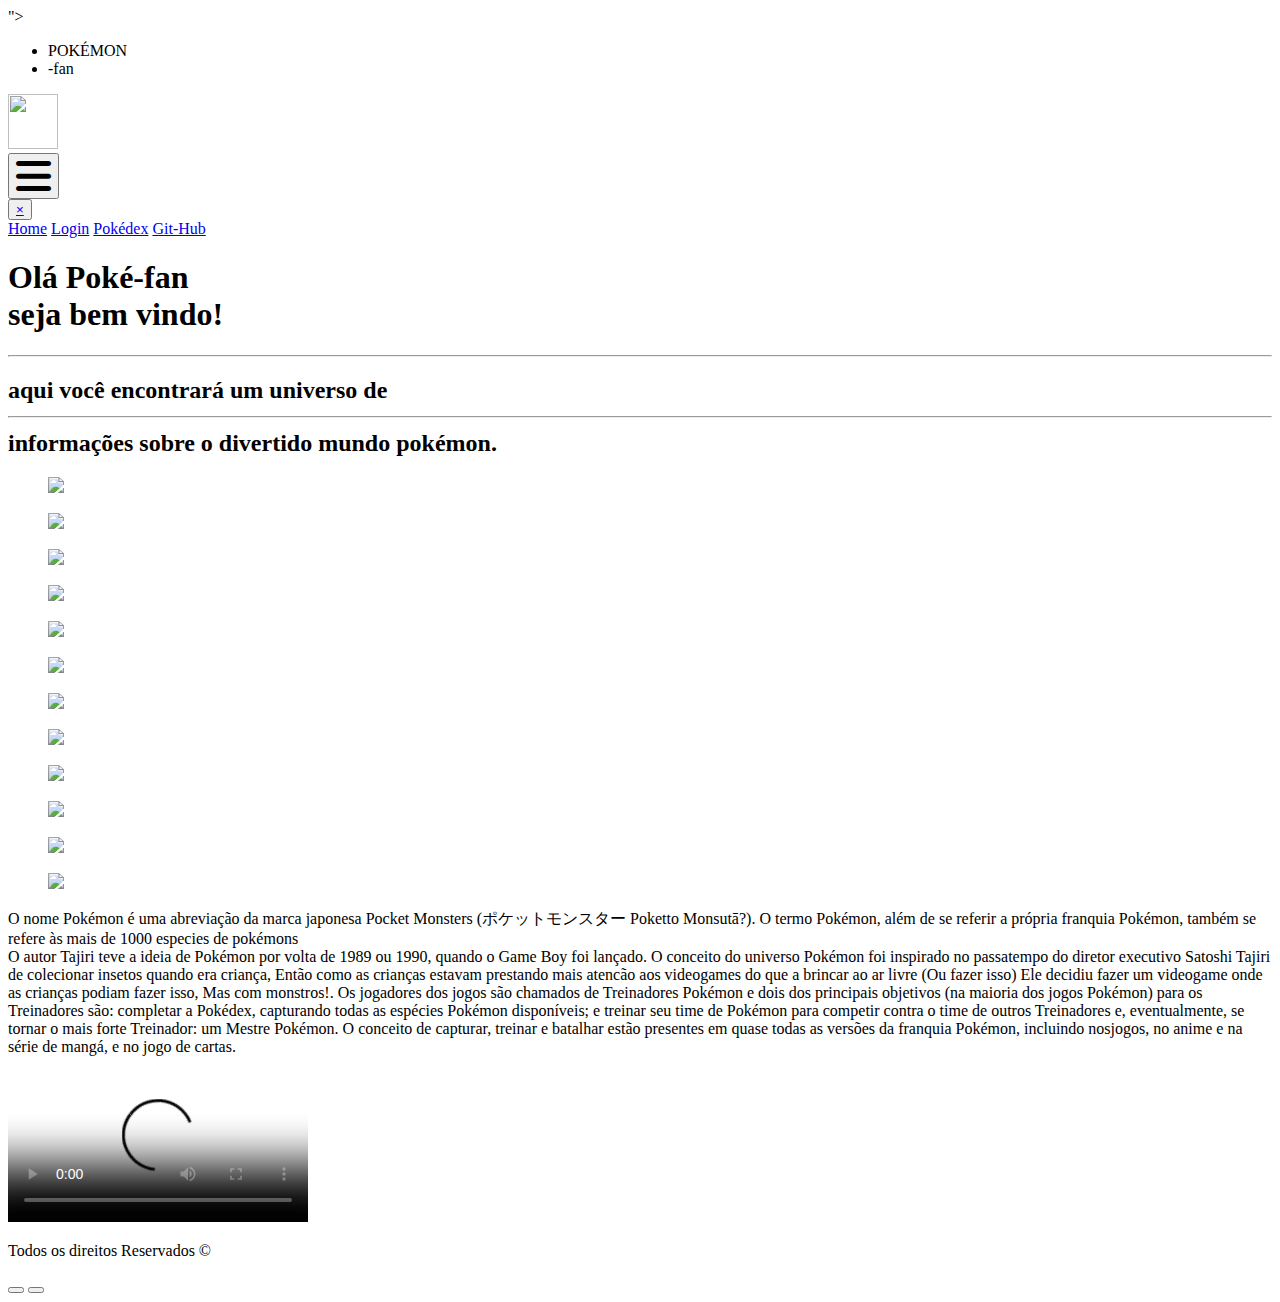
==== index.html @ 3b7130f4 "Add files via upload" ====
<!DOCTYPE html>
<html lang="pt-br">
<head>
    <meta charset="UTF-8">
    <meta http-equiv="X-UA-Compatible" content="IE=edge">
    <meta name="viewport" content="width=device-width, initial-scale=1.0">
    <title>POKÉMON-fan</title> <link rel="stylesheet" href="./css/style.css">
    <link rel="stylesheet" href="https://cdnjs.cloudflare.com/ajax/libs/font-awesome/6.0.0-beta3/css/all.min.css">
    <link rel="stylesheet" href="link rel="preconnect href="https://fonts.googleapis.com">
    <link rel="preconnect" href="https://fonts.gstatic.com" crossorigin>
    <link  ref="stylesheet" href="https://fonts.googleapis.com/css2?family=Raleway:ital,wght@0,100..900;1,100..900&display=swap" rel="stylesheet">">

</head>
<body>
  <div>
    <header class="header">
         <nav class="itens-cabecalho">
            <ul>
            <li class="nome">POKÉMON</li>
          <li class="fan">-fan</li>
        </ul>
          <div class="logo"><img src="./img/poke.png" width="50px"  height="55px">
          </div>
             
               
          <button class="nav-button " onclick ="openmenu()" >
            <i class="fa-solid fa-bars fa-3x"></i>
        </button>
          <div id="mynav" class="overlay">
              <button> <a  href="javaescript:void(0)" class="fechabtn" onclick="closenav()">&times;</a></button>
              
              <div class="overlay-content">
                  <a href="./index.html">Home</a> 
                  <a href="./pages/login.html">Login</a>
                  <a href="./pages/pokedex.html">Pokédex</a>
                  <a href="https://github.com/tacianyalmeida">Git-Hub</a>
                </div>
          </div>
             </nav>
            
      </header>
      
      <main>
        <section class="hero" >
          <header id="titulo">
           <h1> Olá Poké-fan <br>
          seja bem vindo!</h1> <hr/>
          <h2 id="sub-titulo"> aqui você encontrará um universo de <hr/>
            informações sobre o divertido mundo pokémon.
           </h2>
           </header>
           <div class="hero-img-container">
            <figure><img src="img/foto1.png" width="150px"/></figure>
            <figure><img src="img/foto2.png" width="150px"/></figure>
            <figure><img src="img/foto3.png" width="150px"/></figure>
            <figure><img src="img/foto4..png" width="150px"/></figure>
            <figure><img src="img/foto5.png" width="150px"/></figure>
            <figure><img src="img/foto6.png"width="150x"/></figure>
            <figure><img src="img/foto7.png"width="150px"/></figure>
           <figure><img src="img/foto8.png"width="150x"/></figure> 
           <figure><img src="img/foto9.png"width="150px"/></figure>
           <figure><img src="img/foto10.png"width="150px"/></figure> 
           <figure><img src="img/foto11.png"width="150px"/></figure> 
           <figure><img src="img/foto12.png"width="150px"/></figure>
          </div>
        </section>
         <div class="caixa-azul">
          <p id="paragrafo1">O nome Pokémon é uma abreviação da marca japonesa Pocket Monsters (ポケットモンスター Poketto Monsutā?).
              O termo Pokémon, além de se referir a própria franquia Pokémon, também se refere às mais de 1000 especies de pokémons <br>O autor Tajiri teve a ideia de Pokémon por volta de 1989 ou 1990, quando o Game Boy foi lançado. 
              O conceito do universo Pokémon foi inspirado no passatempo do diretor
               executivo Satoshi Tajiri de colecionar insetos quando era criança, 
              Então como as crianças estavam prestando mais atencão aos videogames 
              do que a brincar ao ar livre (Ou fazer isso) Ele decidiu fazer um videogame 
              onde as crianças podiam fazer isso, Mas com monstros!. Os jogadores dos
               jogos são chamados de Treinadores Pokémon e dois dos principais objetivos
                (na maioria dos jogos Pokémon) para os Treinadores são: completar a Pokédex,
                 capturando todas as espécies Pokémon disponíveis; e treinar seu time de Pokémon
                  para competir contra o time de outros Treinadores e, eventualmente, se tornar
                   o mais forte Treinador: um Mestre Pokémon. O conceito de capturar, 
              treinar e batalhar estão presentes em quase todas as versões da franquia Pokémon, 
              incluindo nosjogos, no anime e na série de mangá, e no jogo de cartas.</p>
        
         </div> 
         
         
          <section class="video-container">
              <video src="./assets/WhatsApp Video 2024-03-16 at 17.40.31.mp4 " controls 
              poster="./img/play.jpg"
              >
            </video>
           </section>
          </main>


      <footer class="footer"> 
       <div class="frase"><p>Todos os direitos Reservados &copy;</p></div> 
        <button class="button-youtube" href="https://www.youtube.com/channel/UCuo1V_VlMUOTjy89D1FDVDw" 
         width="40px" height="50px"></button>

         <button class="buttonGit-hub" src="https://github.com/tacianyalmeida">
         </button>
    </footer>
    <script src="./js/script.js"></script>
</body>
</html>
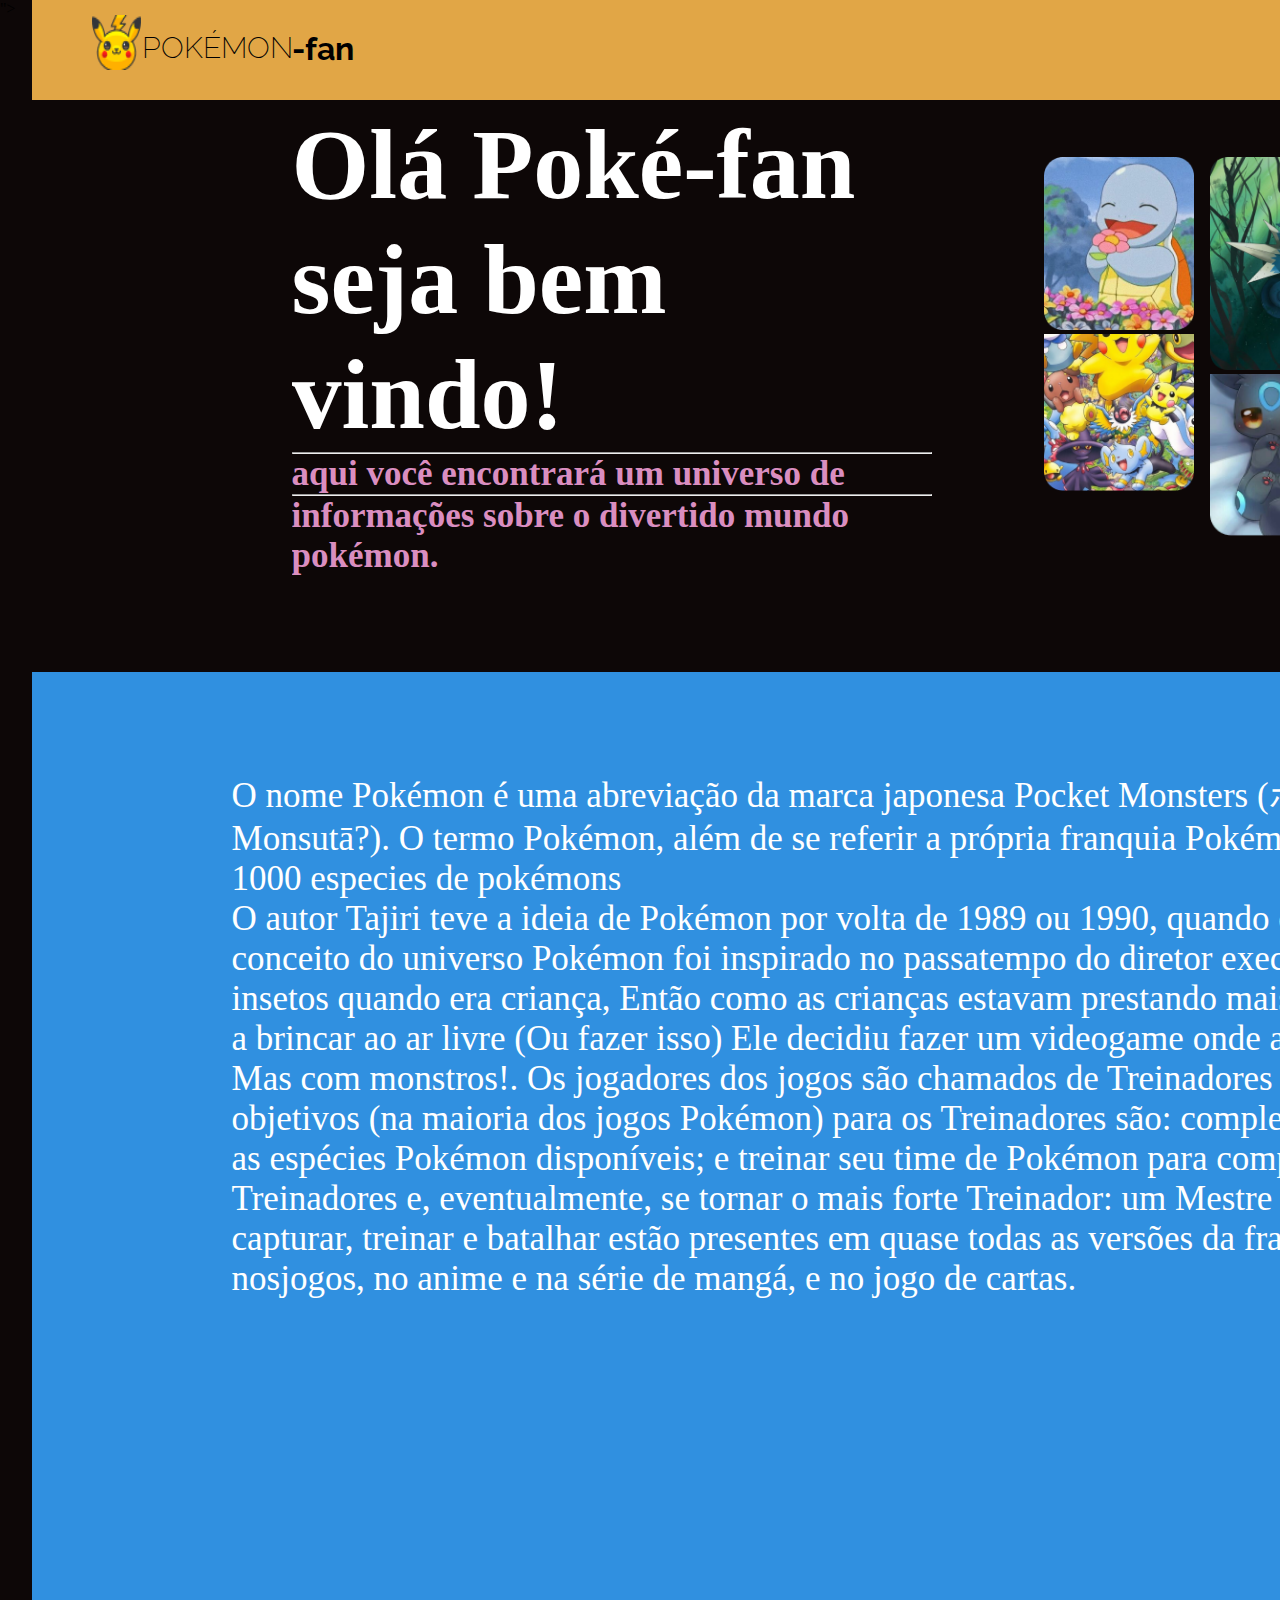
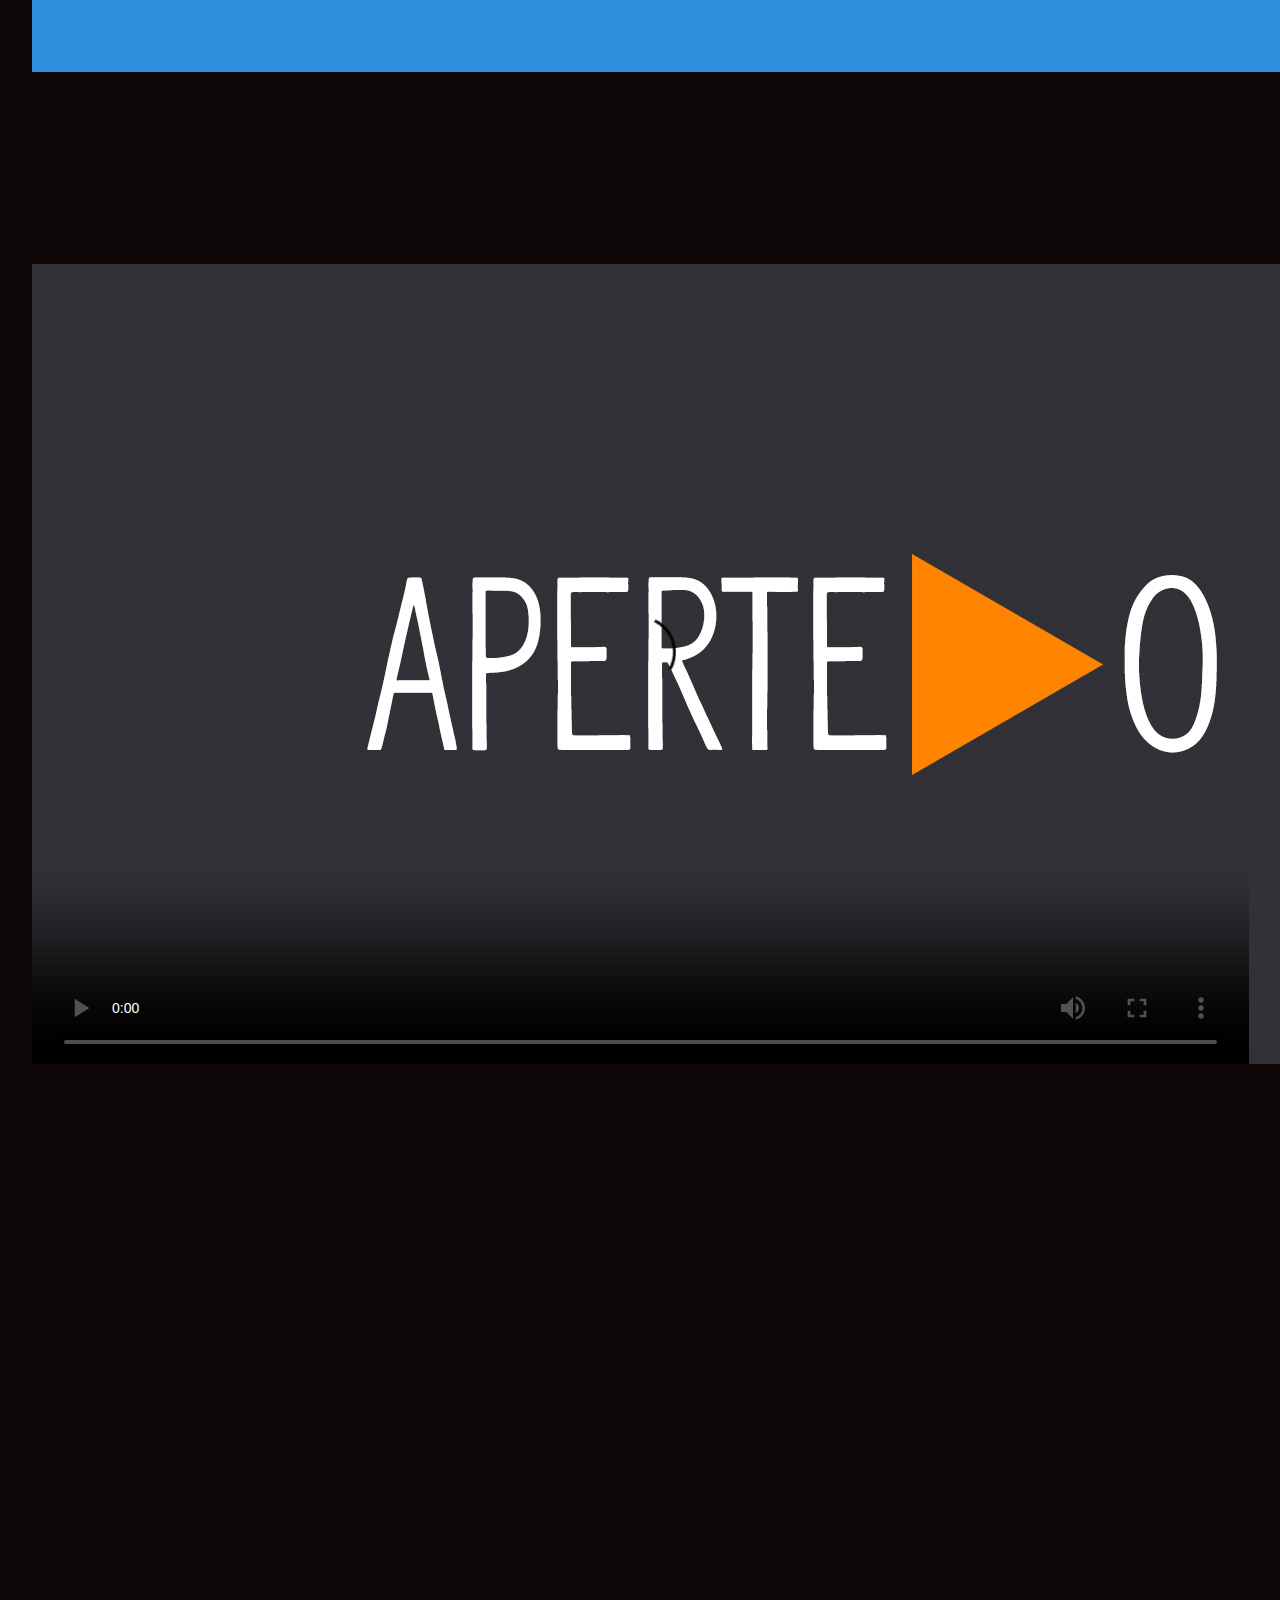
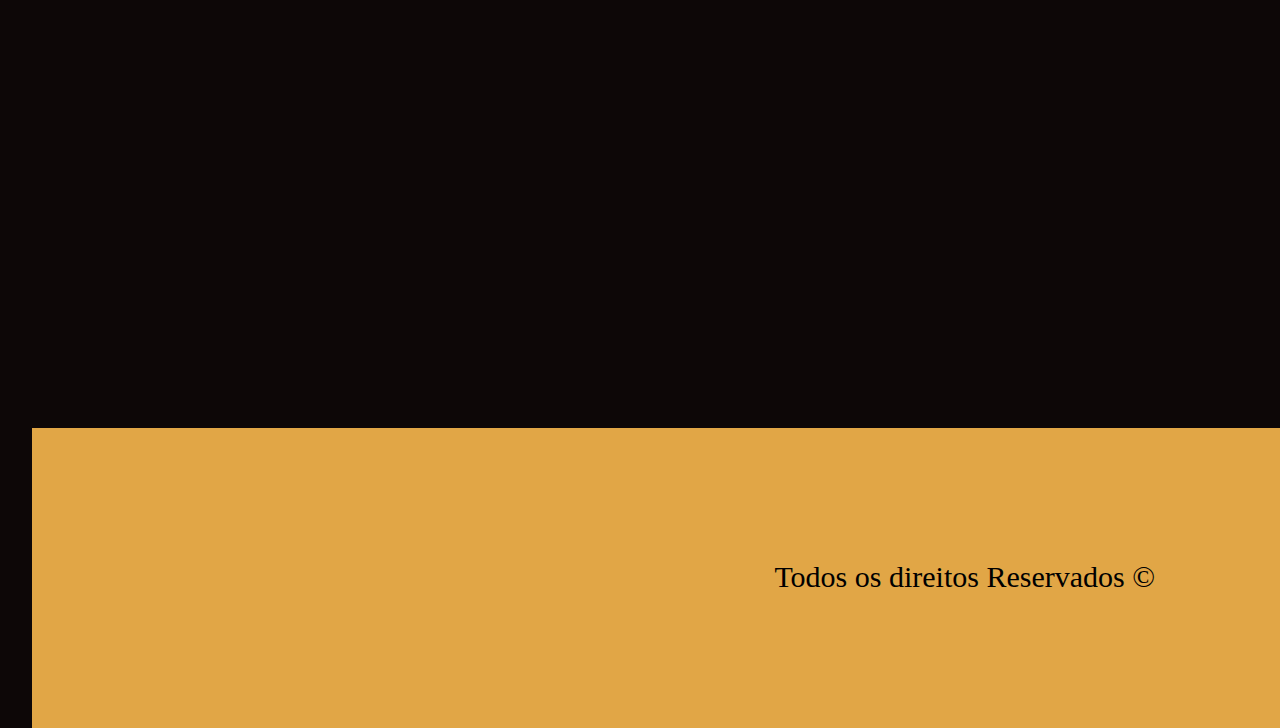
==== commit ca0de80d: "Update index.html" ====
--- a/index.html
+++ b/index.html
@@ -84,7 +84,7 @@
          
          
           <section class="video-container">
-              <video src="./assets/WhatsApp Video 2024-03-16 at 17.40.31.mp4 " controls 
+              <video src="./assets/video.mp4 " controls 
               poster="./img/play.jpg"
               >
             </video>
--- a/css/style.css
+++ b/css/style.css
@@ -0,0 +1,322 @@
+:root{
+  background-color:#0D0707;
+  --font-color: #0D0707;
+  --yellow-100: #E1A646;
+  --rosa-200: #DA8EC0;
+  --cinza-300:#B9BEBC;
+  --azul-400: #3090E0;
+ 
+}
+
+
+*{
+  box-sizing: border-box;
+  margin: 0;
+  padding: 0;
+ 
+}
+body{max-width: auto; /* Define a largura máxima do elemento pai */
+margin: 0 auto; /* Centraliza horizontalmente */
+display: flex;
+flex-direction: row;
+justify-content: space-between;
+gap: 1rem; /* Espaçamento entre os elementos filhos */
+padding: 0rem -5rem;
+height: auto;
+  }
+
+
+.header{
+  top: 0;
+ position: relative;
+  color: black;
+  padding: 15px;
+  width:  100%;
+  height: 100px;
+  background-color: var(--yellow-100);
+  display: flex;
+  margin-bottom: 7px;
+}
+
+
+.logo{
+  flex-direction: column-reverse;
+  right: inherit;
+  text-align: left;
+  position: relative;
+  top: -0.2px;
+   margin-left: 45px;
+   object-fit: cover;
+ 
+ 
+}
+  ul li{
+     
+      list-style-type: none;
+      display: inline;
+      font-size: 30px;
+      left: 110px;
+      position: absolute;
+      top: 30px;
+      font-family:"Raleway", sans-serif;
+       font-weight: 200;
+     
+      }
+      .fan{
+        top: 30px;  
+      font-weight: bold;
+     left: 260px;
+     font-size: 32px;
+     }
+
+
+     .nav-button {
+      z-index: 100%;
+      border: 0;
+      border-radius: 0;
+      padding: 8px;
+      background-color: var(--yellow-100);
+      left: auto;
+      position: absolute;
+      display: inline;
+      top: 30px;
+      text-align: center;
+      right: 0%;
+      transform: translateY(-50%);
+
+
+  }
+
+
+
+
+  .nav-button {
+    right: 0%;
+   
+      color: var(--azul-400);
+  }
+ 
+  .overlay{ align-items: center;
+      width: 0;
+      height: 500px;
+      background-color:#E1A646;
+      z-index: 9;
+      position: absolute;
+      right: 0%; /* para que ele fique na direita e abra pra esquerda*/
+      top: 10px;
+      overflow-x: hidden; /*o conteudo é cortado e nenhuma rolagem é permitida*/
+      transition: all 0.5s;
+     
+  }
+     
+  .overlay-content{
+      position: relative;
+      top: 25%;
+      width: 100%;
+      text-align: center;
+      margin-top: 10px;
+         
+  }
+  .overlay a{
+      padding: 8px;
+      text-decoration: none;
+      color: #0D0707;
+      display: block;
+      font-size: 30px;
+      transition: 0.3s;
+ 
+  }
+  .overlay a:hover, .overlay a:focus{
+      color:var(--cinza-300)  ;
+     
+  }
+  .overlay .closebtn{
+      position: relative;
+      top: 14px;
+      right: 5px;
+      font-size: 60px;
+   flex-direction: row-reverse;
+  z-index: 100%;}
+
+
+
+
+   #titulo{
+      text-decoration: none;
+      color: white;
+      font-size: 50px;
+ 
+   }
+
+
+   #sub-titulo{
+      color:var(--rosa-200);
+      font-size: 35px;    
+  text-decoration: none;}
+
+
+
+
+    .hero{
+      max-width: 1400px;
+      height: 60vh;
+      text-decoration: none;
+      display: flex;
+      flex-direction: row;
+      justify-content: space-between;
+      gap : 7rem;
+      padding: 0rem  -5rem;
+      margin: auto;
+      overflow: clip;
+     
+
+
+    }
+    .hero-img-container{
+      max-width: 100%;
+     column-count: 4; /* para alinhar as img em colunas de 4*/
+     flex-direction: reverse;
+     width: 50%;
+     border-radius: 0.5rem ;
+     max-width: 100%; /* Garante que a imagem não ultrapasse a largura do contêiner pai */
+     height: auto; /* Mantém a proporção da imagem */
+     margin-top: 50px;
+     z-index: 80%;
+    }
+
+
+   .caixa-azul{
+     background-color: #3090E0;
+     width: auto;
+     height: 1000px; ;
+     top: 8%;
+     left: 15%;
+   }
+
+
+   #paragrafo1{
+      padding-top: 100px;
+      margin-top: 25px;
+      color: white;
+      font-size: 35px;
+      text-decoration: none;
+      padding-left: 200px;
+      padding-right: 200px;
+   }
+   
+ 
+  .video-container{
+    align-items:center ;
+    position: relative;
+    margin-top: 10%;
+    width: 100%;
+    overflow: hidden;
+  }
+
+
+  .footer{
+    align-items: center;
+    display: flex;
+    justify-content: space-evenly;
+    position: relative;
+    bottom: 0;
+
+
+    margin-top: 50%;
+    height: 300px ;
+    width: 100%;
+    background-color: var(--yellow-100);
+  }
+  .frase{
+    padding-left: 25%;
+  padding-bottom: 3px;
+  font-size: 30px;
+  }
+@media only screen and (min-width: 768px) {
+
+
+
+}  
+
+
+@media only screen and (max-width: 767px){
+.header{
+  width: auto;
+  height: 90px; ;
+}
+
+#titulo{
+ font-size: 25px;
+}
+
+
+#sub-titulo{
+  font-size: 23px;
+}
+
+.ficarEmColuna{
+flex-direction: column;
+}
+.hero-img-container{
+  margin-top: 20px;
+  width: 70%;
+  margin-bottom: 2%;
+ 
+ 
+}
+.caixa-azul{
+ 
+  height: auto;
+}
+#paragrafo1{
+ 
+  height:auto;
+  font-size: 25px;
+  padding-top: 3px;
+  padding-left: 1%;
+  margin-bottom:2px ;
+}
+
+
+.video-container {
+position: absolute;
+padding-top: 30%;
+width: 100% auto;
+height: 80%;
+padding-bottom: 56.25%;
+text-align: center;
+
+}
+.footer{
+top: auto;
+width: 100%;
+padding: 10px;
+text-align: left;
+
+}
+
+}
+@media only screen and (max-width:200px){
+
+
+.nav-button{
+ left: 2px;
+ z-index: 80%;
+}
+
+.button .nav-button{
+  left: 2px;
+}
+.overlay{
+  left: 55%;
+  width: 16px;
+}
+.logo{
+  z-index: 100%;
+  height: 20px;
+  width: 10px;
+}
+
+}
+
+
